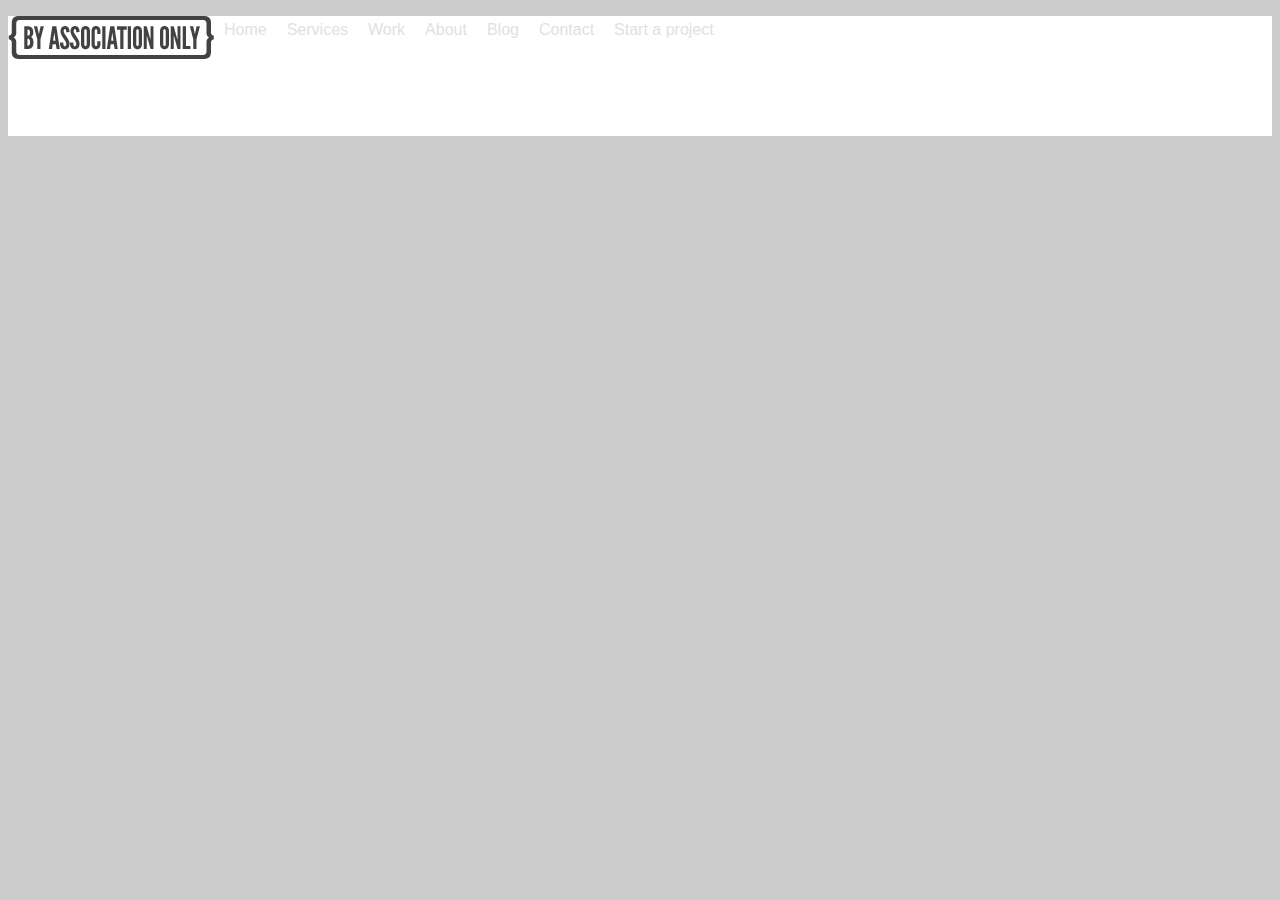
==== sticky-shrinking-header/index.html @ 4030363b "tried doing toggle feature" ====
<!doctype html>
<html>
<head>
  <title>sticky header</title>
  <link rel="stylesheet" type="text/css" href="global.css">
</head>
<body>
  
  <div id="header">
    
    <div id="logo">
      <img src="by-association-only-logo.png" alt="by association only logo">
    </div>
    
    <ul>
      <li id="home">Home</li>
      <li id="services">Services</li>
      <li id="work">Work</li>
      <li id="about">About</li>
      <li id="blog">Blog</li>
      <li id="contact">Contact</li>
      <li id="start">Start a project</li>
    </ul>
    
  </div>
    
  <script type="text/javascript" src="global.js"></script>
    
</body>
</html>
---- sticky-shrinking-header/global.css ----
body{
  background-color:#ccc;
}

#header{
  background-color:white;
  height:120px;
  padding:0px;
  margin:0px;
}

li{
  font-family:arial;
  font-size:16px;
  color:#e1e1e1;
  float:left;
  padding:5px 10px;
  list-style-type:none;
}
#logo{
  float:left;
}
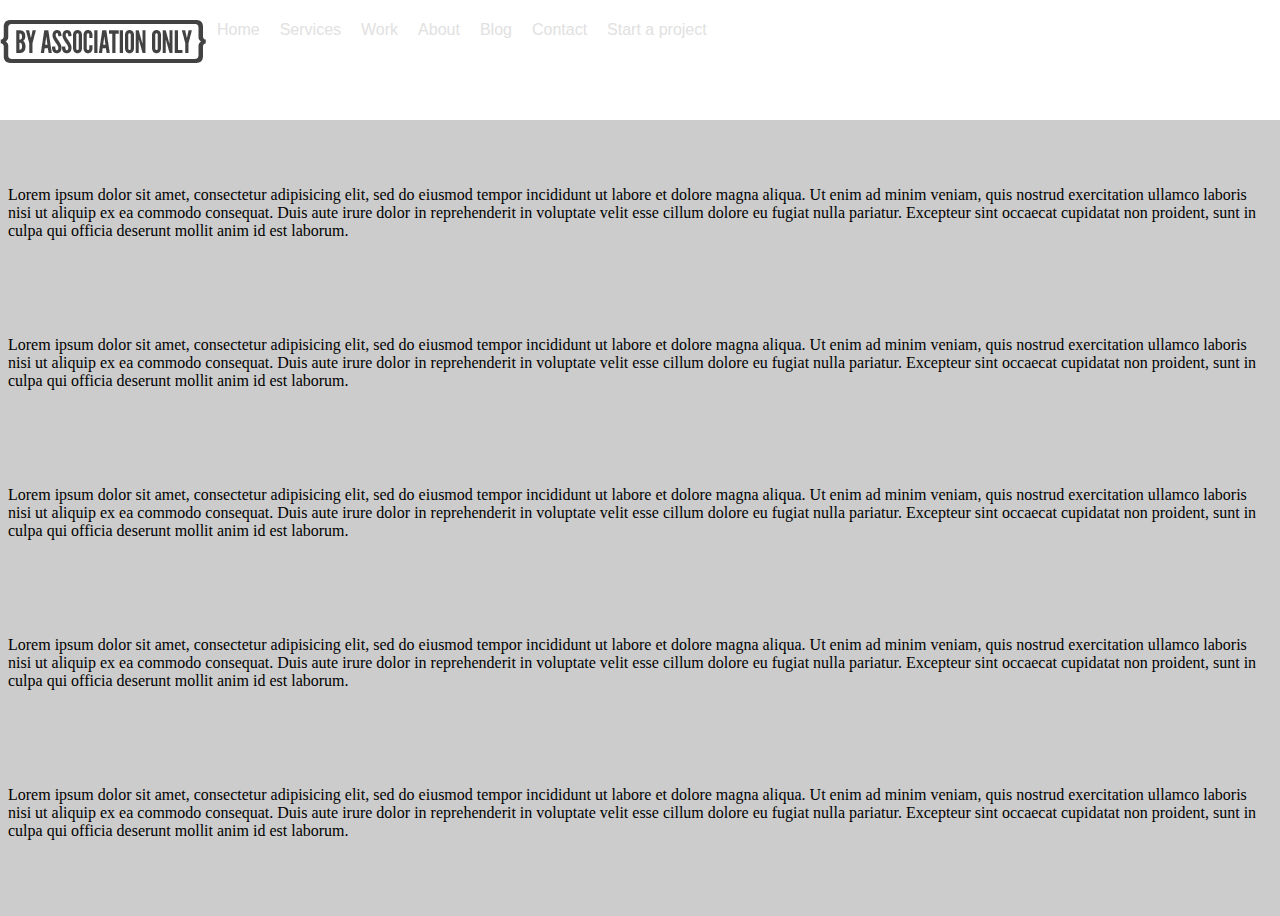
==== commit f8a9f9d2: "Finished the header" ====
--- a/sticky-shrinking-header/index.html
+++ b/sticky-shrinking-header/index.html
@@ -8,8 +8,7 @@
   
   <div id="header">
     
-    <div id="logo">
-      <img src="by-association-only-logo.png" alt="by association only logo">
+    <div id="logo" class= "large">
     </div>
     
     <ul>
@@ -23,7 +22,19 @@
     </ul>
     
   </div>
-    
+  <div id= "content">
+  <p>Lorem ipsum dolor sit amet, consectetur adipisicing elit, sed do eiusmod tempor incididunt ut labore et dolore magna aliqua. Ut enim ad minim veniam, quis nostrud exercitation ullamco laboris nisi ut aliquip ex ea commodo consequat. Duis aute irure dolor in reprehenderit in voluptate velit esse cillum dolore eu fugiat nulla pariatur. Excepteur sint occaecat cupidatat non proident, sunt in culpa qui officia deserunt mollit anim id est laborum.</p>
+  
+  <p>Lorem ipsum dolor sit amet, consectetur adipisicing elit, sed do eiusmod tempor incididunt ut labore et dolore magna aliqua. Ut enim ad minim veniam, quis nostrud exercitation ullamco laboris nisi ut aliquip ex ea commodo consequat. Duis aute irure dolor in reprehenderit in voluptate velit esse cillum dolore eu fugiat nulla pariatur. Excepteur sint occaecat cupidatat non proident, sunt in culpa qui officia deserunt mollit anim id est laborum.</p>
+  
+  <p>Lorem ipsum dolor sit amet, consectetur adipisicing elit, sed do eiusmod tempor incididunt ut labore et dolore magna aliqua. Ut enim ad minim veniam, quis nostrud exercitation ullamco laboris nisi ut aliquip ex ea commodo consequat. Duis aute irure dolor in reprehenderit in voluptate velit esse cillum dolore eu fugiat nulla pariatur. Excepteur sint occaecat cupidatat non proident, sunt in culpa qui officia deserunt mollit anim id est laborum.</p>
+   
+   <p>Lorem ipsum dolor sit amet, consectetur adipisicing elit, sed do eiusmod tempor incididunt ut labore et dolore magna aliqua. Ut enim ad minim veniam, quis nostrud exercitation ullamco laboris nisi ut aliquip ex ea commodo consequat. Duis aute irure dolor in reprehenderit in voluptate velit esse cillum dolore eu fugiat nulla pariatur. Excepteur sint occaecat cupidatat non proident, sunt in culpa qui officia deserunt mollit anim id est laborum.</p>
+  
+   <p>Lorem ipsum dolor sit amet, consectetur adipisicing elit, sed do eiusmod tempor incididunt ut labore et dolore magna aliqua. Ut enim ad minim veniam, quis nostrud exercitation ullamco laboris nisi ut aliquip ex ea commodo consequat. Duis aute irure dolor in reprehenderit in voluptate velit esse cillum dolore eu fugiat nulla pariatur. Excepteur sint occaecat cupidatat non proident, sunt in culpa qui officia deserunt mollit anim id est laborum.</p>
+  
+   <p>Lorem ipsum dolor sit amet, consectetur adipisicing elit, sed do eiusmod tempor incididunt ut labore et dolore magna aliqua. Ut enim ad minim veniam, quis nostrud exercitation ullamco laboris nisi ut aliquip ex ea commodo consequat. Duis aute irure dolor in reprehenderit in voluptate velit esse cillum dolore eu fugiat nulla pariatur. Excepteur sint occaecat cupidatat non proident, sunt in culpa qui officia deserunt mollit anim id est laborum.</p>
+    </div>
   <script type="text/javascript" src="global.js"></script>
     
 </body>
--- a/sticky-shrinking-header/global.css
+++ b/sticky-shrinking-header/global.css
@@ -7,6 +7,11 @@
   height:120px;
   padding:0px;
   margin:0px;
+  position: fixed;
+  top: 0px;
+  left: 0px;
+  width: 100%;
+  z-index: 100;
 }
 
 li{
@@ -17,6 +22,28 @@
   padding:5px 10px;
   list-style-type:none;
 }
-#logo{
+
+.large{
   float:left;
-}+  background-image: url("by-association-only-logo.png");
+  background-repeat: no-repeat;
+  width: 207px;
+  height: 43px;
+}
+
+.small{
+  float: left;
+  background-image: url("bao_logo.png"); 
+  background-repeat: no-repeat;
+  height: 43px;
+  width: 63px;
+}
+
+p {
+  padding-top: 20px;
+  padding-bottom: 60px;
+}
+
+#logo {
+  margin-top: 20px;
+}
